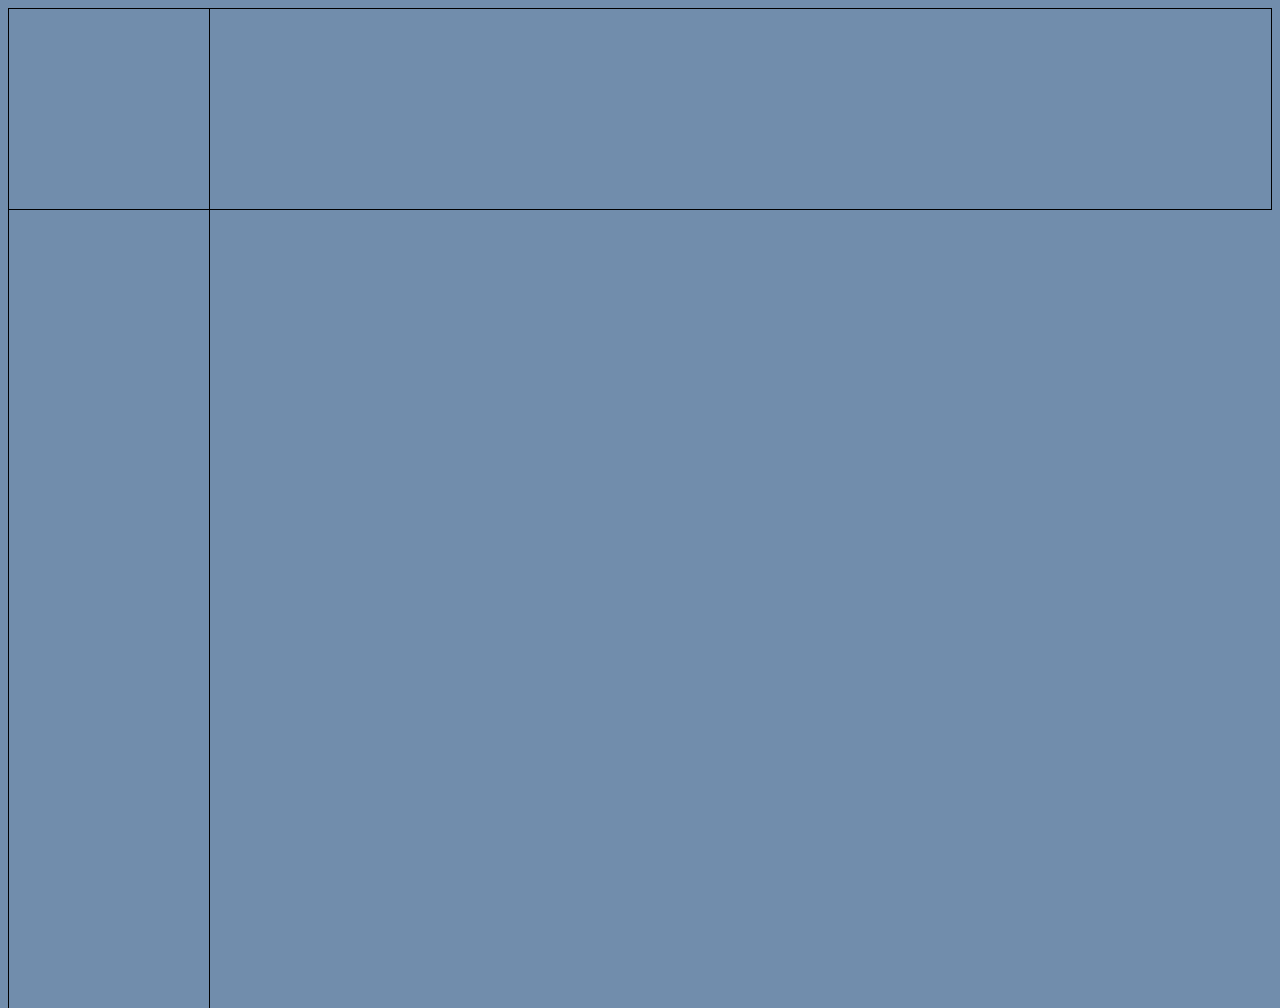
==== hobbi.html @ 8351aeb8 "helo" ====
<!doctype html>
<html lang="hu">
<head>
    <link rel="stylesheet" type="text/css" href="hobbi.css"> 
    <title>Hobbi</title>
    <meta charset="utf-8">
</head>
<body>
    <div class="baloldal">


    </div>

    <div class="felsoresz">

    </div>
</body>
</html>
---- hobbi.css ----
body{
    background-color:  #718dac;
   
}

.baloldal{
    float:left;
    border-left:1px solid black;
    border-right:1px solid black;
    border-top: none;
    width:200px;
    height:1000px;
    
}
.felsoresz{
   
    height:200px;
    float:top;
    margin:none;
    border:1px solid black;
    
    
}
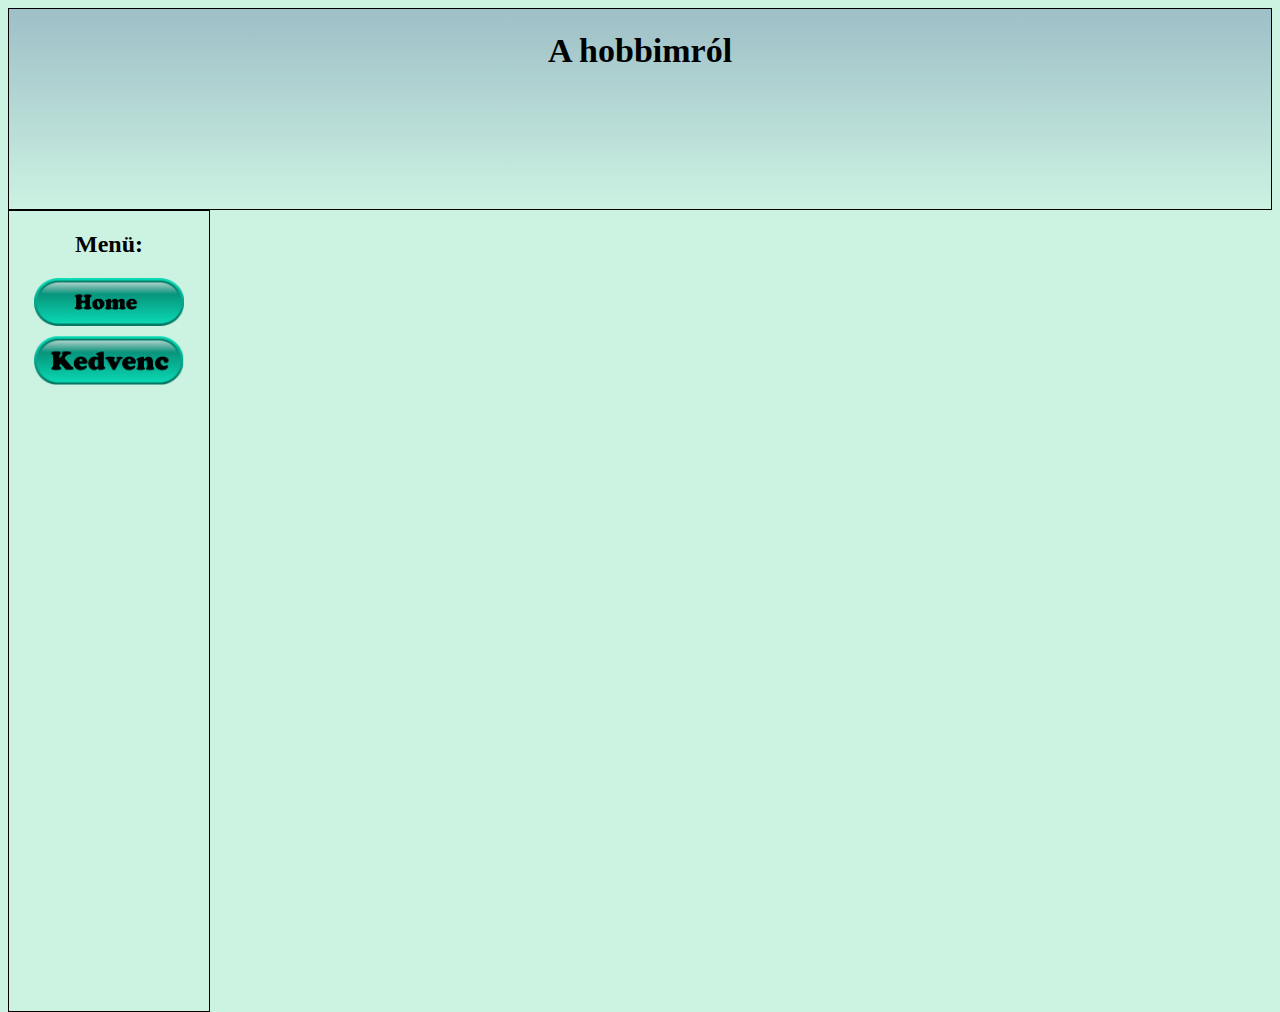
==== commit 62acc22d: "az alap a hobbi oldalnak kész" ====
--- a/hobbi.html
+++ b/hobbi.html
@@ -1,18 +1,42 @@
 <!doctype html>
 <html lang="hu">
 <head>
-    <link rel="stylesheet" type="text/css" href="hobbi.css"> 
-    <title>Hobbi</title>
+    <link rel="stylesheet" type="text/css" href="hobbi.css">   
+   
+    
     <meta charset="utf-8">
+    <title>Bemutatkozás</title>
+    <style>
+        h1 {font-family: cooper black;}
+        h2 {font-family: cooper black;}
+ </style>
 </head>
 <body>
-    <div class="baloldal">
-
-
-    </div>
 
     <div class="felsoresz">
 
+    <h1>A hobbimról</h1>
+    
+
+   
+    
     </div>
+
+    <div class="baloldal">
+        
+        <h2>Menü:</h2>
+
+        <a href="https://www.w3schools.com/cssref/pr_dim_line-height.asp" target="blank">
+            <img src="hobbi_elemei\menugombok4.png" id="homegomb" class="center" title="Vissza a főoldalra">
+        </a>
+        <a href="https://www.w3schools.com/cssref/pr_dim_line-height.asp" target="blank">
+            <img src="index_elemei\menugombok2.png" id="kedvenc" class="center" title="Kedvenc">
+
+        </a>
+        
+         
+    </div>
+
+
 </body>
-</html>+</html>
--- a/hobbi.css
+++ b/hobbi.css
@@ -1,23 +1,52 @@
 body{
-    background-color:  #718dac;
-   
+
+    background-color:#ccf2e2;
+
+    /*nem tudom edonteni :  #ccf2e2   #9ebfc7#  718dac# 435b91#  162976*/
 }
 
-.baloldal{
-    float:left;
-    border-left:1px solid black;
-    border-right:1px solid black;
-    border-top: none;
-    width:200px;
-    height:1000px;
+h1{
+    text-align:center;
+    font-size:34px;
     
 }
+
 .felsoresz{
    
     height:200px;
     float:top;
     margin:none;
     border:1px solid black;
-    
+    background-image: linear-gradient(#9ebfc7,#ccf2e2);
     
 }
+
+
+
+
+.baloldal{
+    float:left;
+    border:1px solid black;
+    width:200px;
+    height:800px;
+}
+
+h2{
+
+    text-align: center;
+    
+}
+
+#homegomb{
+    width: 150px;
+    
+}
+#kedvenc{
+    margin-top: 10px;
+    width: 150px;
+}
+.center{
+    display: block;
+    margin-left: auto;
+    margin-right: auto;
+}
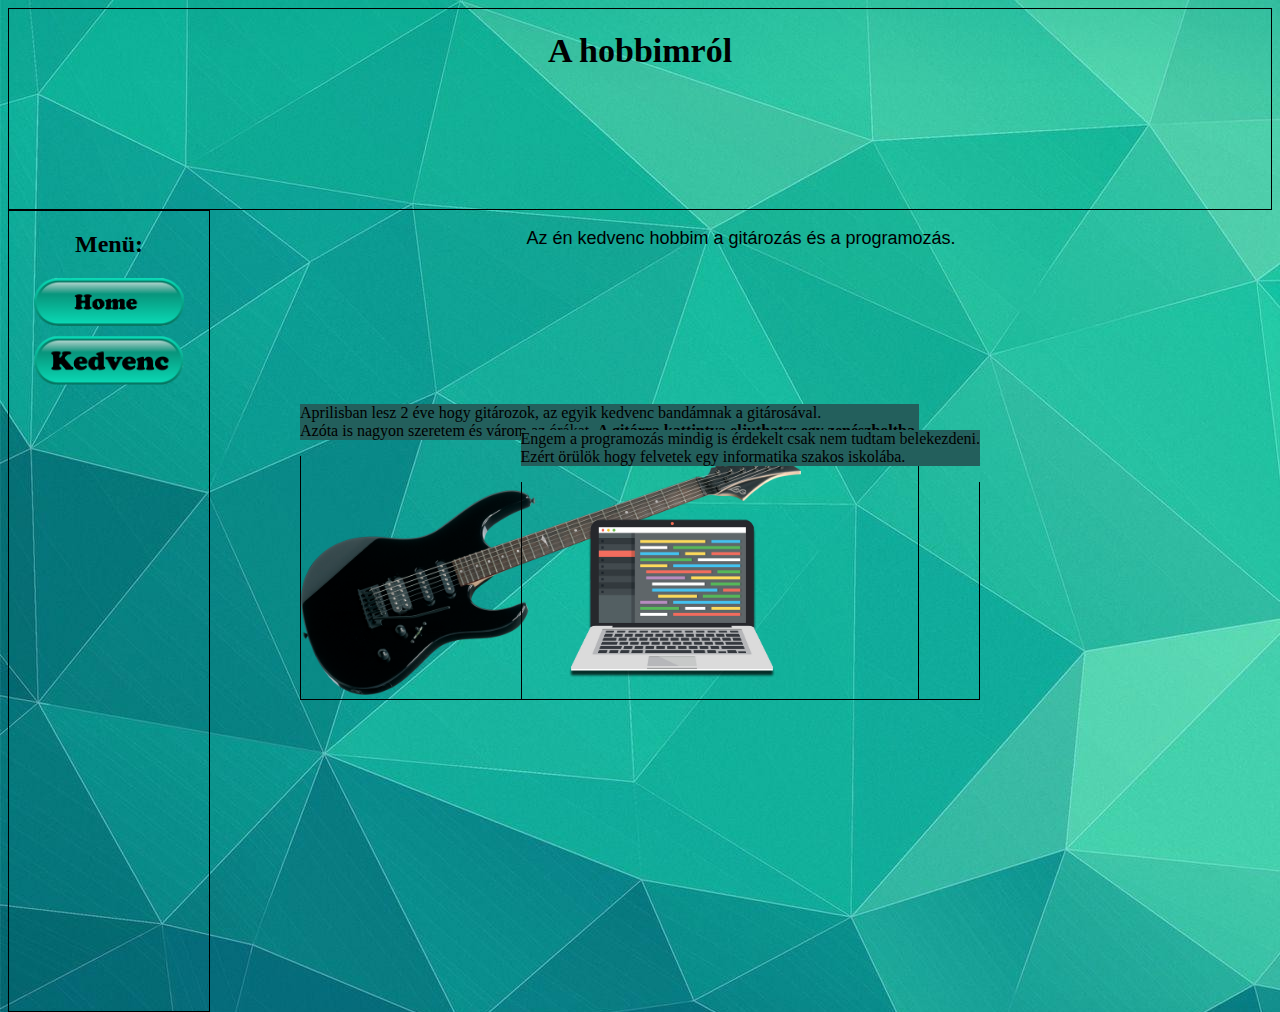
==== commit eb4a4823: "kesz a hobbi oldal" ====
--- a/hobbi.html
+++ b/hobbi.html
@@ -2,10 +2,10 @@
 <html lang="hu">
 <head>
     <link rel="stylesheet" type="text/css" href="hobbi.css">   
-   
+    <link rel="icon" href="hobbi_elemei/gitar.png" type="png" sizes="100x100">
     
     <meta charset="utf-8">
-    <title>Bemutatkozás</title>
+    <title>Hobbi</title>
     <style>
         h1 {font-family: cooper black;}
         h2 {font-family: cooper black;}
@@ -26,10 +26,10 @@
         
         <h2>Menü:</h2>
 
-        <a href="https://www.w3schools.com/cssref/pr_dim_line-height.asp" target="blank">
+        <a href="index.html" >
             <img src="hobbi_elemei\menugombok4.png" id="homegomb" class="center" title="Vissza a főoldalra">
         </a>
-        <a href="https://www.w3schools.com/cssref/pr_dim_line-height.asp" target="blank">
+        <a href="https://www.w3schools.com/cssref/pr_dim_line-height.asp" >
             <img src="index_elemei\menugombok2.png" id="kedvenc" class="center" title="Kedvenc">
 
         </a>
@@ -37,6 +37,24 @@
          
     </div>
 
+     <div class="hobbi">
+         <p class="mia">Az én kedvenc hobbim a gitározás és a programozás.</p>
 
+ 
+       </div>
+       <div id="gitar">
+           <p class="szoveg">Aprilisban lesz 2 éve hogy gitározok, az egyik kedvenc bandámnak a gitárosával. <br>Azóta is nagyon szeretem és várom az órákat. <span>A gitárra kattintva eljuthatsz egy zenészboltba.</p>
+           <div id="git">
+<a href="https://www.muziker.hu/?gclid=CjwKCAiA1JGRBhBSEiwAxXblwS3Du1JCmbMo1uGMRzr5f0dJlBMGvNjGQF6LpXJELGH9eaeStaylrBoCO4cQAvD_BwE" target="blank"><img src="hobbi_elemei/gitar.png" class="gitar">
+</a>
+</div>
+</div>
+
+ <div class="prog">
+     <p class="szoveg2">Engem a programozás mindig is érdekelt csak nem tudtam belekezdeni. <br>Ezért örülök hogy felvetek egy informatika szakos iskolába.</p>
+     <div class="lap">
+    <a href="https://www.w3schools.com/" target="blank"> <img src="index_elemei/laptop.png" width="300px" class="lapkep"></a>
+</div>
+</div>
 </body>
 </html>
--- a/hobbi.css
+++ b/hobbi.css
@@ -1,6 +1,6 @@
 body{
 
-    background-color:#ccf2e2;
+    background-image: url("hobbi_elemei/hartter3.png");
 
     /*nem tudom edonteni :  #ccf2e2   #9ebfc7#  718dac# 435b91#  162976*/
 }
@@ -17,7 +17,7 @@
     float:top;
     margin:none;
     border:1px solid black;
-    background-image: linear-gradient(#9ebfc7,#ccf2e2);
+  
     
 }
 
@@ -50,3 +50,49 @@
     margin-left: auto;
     margin-right: auto;
 }
+
+.gitar{
+    width: 500px;
+    height: auto;
+ 
+}
+
+#gitar{
+    position: absolute;
+    bottom: 200px;
+    left: 300px;
+    
+}
+.szoveg{
+    background-color:rgb(35, 95, 92) ;
+}
+#git{
+    border: 1px solid black;
+    border-top: none;
+}
+
+span{
+    font-weight: bold;
+}
+.mia{
+    font-size:large;
+    font-family: 'Franklin Gothic Medium', 'Arial Narrow', Arial, sans-serif;
+    text-align: center;
+}
+
+.prog{
+    float: right;
+    position: absolute;
+    right:300px;
+    bottom: 200px;
+}
+.lap{
+    border: 1px solid black;
+    border-top: none;
+}
+
+.szoveg2{
+    background-color:rgb(35, 95, 92) ;
+}
+
+
